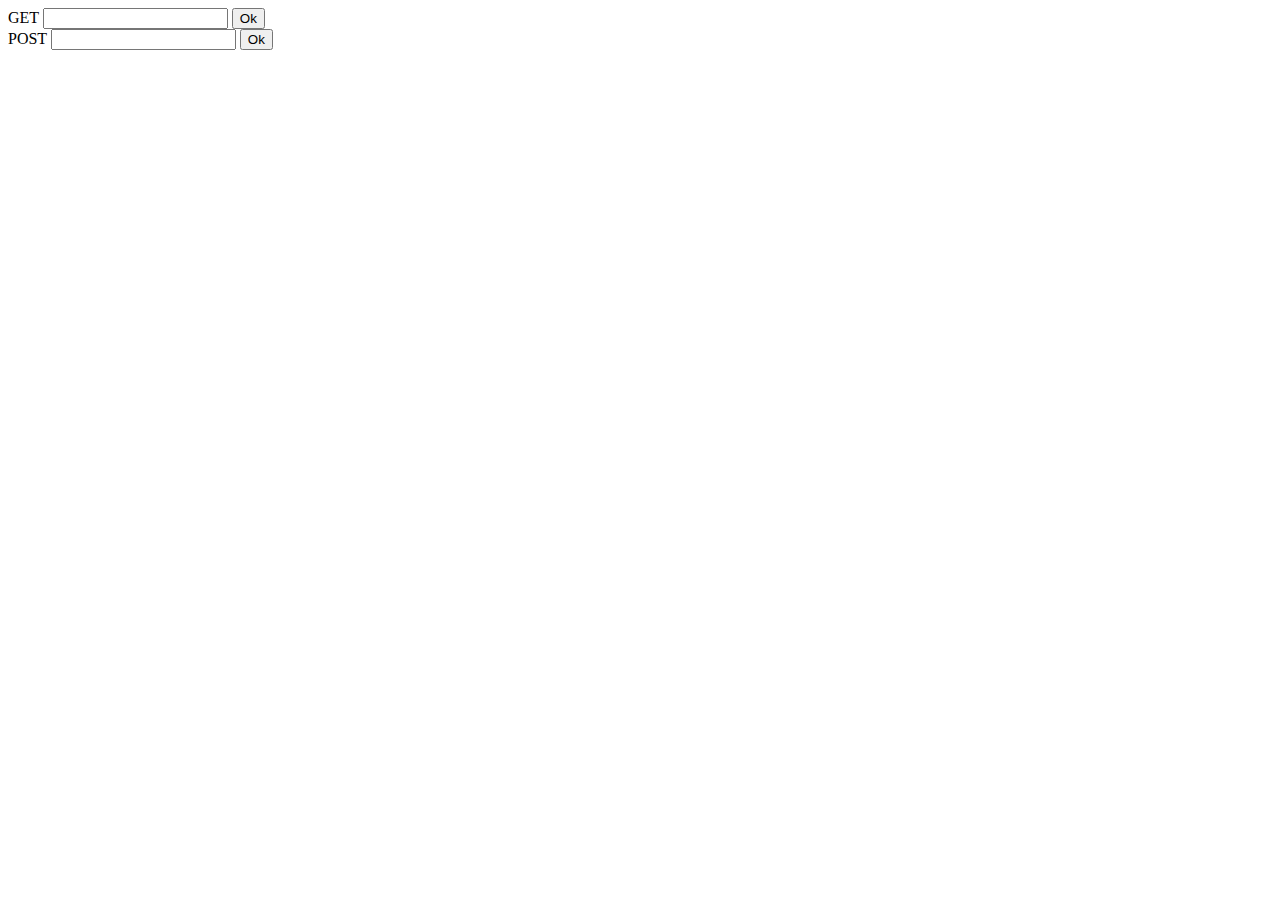
==== web/index.html @ 2b49c241 "Create Servlet" ====
<!DOCTYPE html>
<html lang="en">
<head>
    <meta charset="UTF-8">
    <title>MyWeb</title>
</head>
<body>

<form action="ClickServlet" method="get">
    GET
    <input type="text" name="value">
    <input type="submit" value="Ok">
</form>

<form action="ClickServlet" method="POST">
    POST
    <input type="text" name="value">
    <input type="submit" value="Ok">
</form>

</body>
</html>
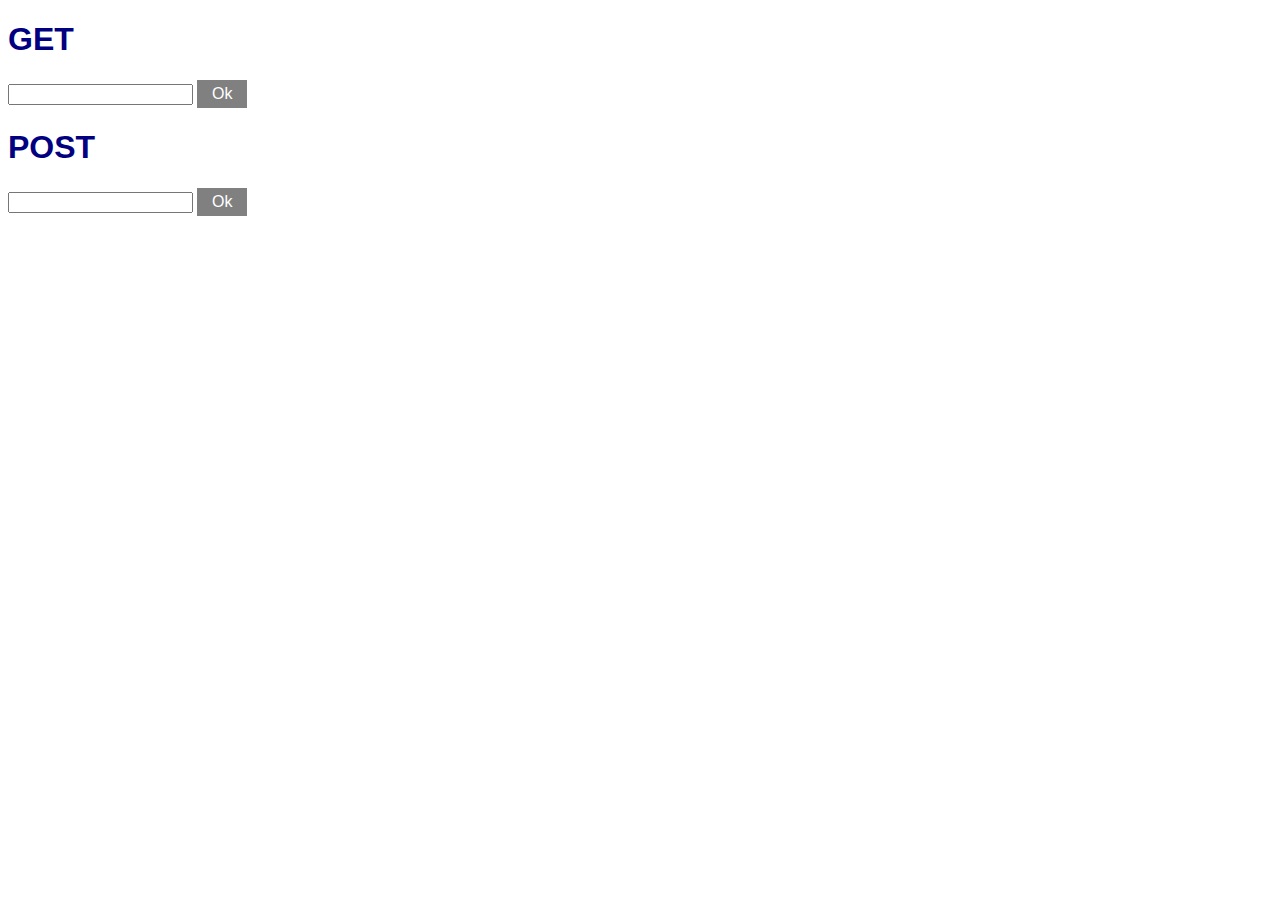
==== commit 17a7d777: "Added css file" ====
--- a/web/index.html
+++ b/web/index.html
@@ -3,19 +3,19 @@
 <head>
     <meta charset="UTF-8">
     <title>MyWeb</title>
+    <link href="views/styles/MyCss.css" rel="stylesheet">
 </head>
 <body>
-
-<form action="ClickServlet" method="get">
-    GET
-    <input type="text" name="value">
-    <input type="submit" value="Ok">
-</form>
+    <form action="ClickServlet" method="get">
+        <h1>GET</h1>
+        <input type="text" name="value">
+        <button class="myButton" type="submit">Ok</button>
+    </form>
 
 <form action="ClickServlet" method="POST">
-    POST
+    <h1>POST</h1>
     <input type="text" name="value">
-    <input type="submit" value="Ok">
+    <button class="myButton" type="submit">Ok</button>
 </form>
 
 </body>
--- a/web/views/styles/MyCss.css
+++ b/web/views/styles/MyCss.css
@@ -0,0 +1,17 @@
+H1 {
+    color: #000080;
+    font-size: 200%;
+    font-family: Arial, Verdana, sans-serif;
+}
+
+button.myButton {
+    background-color: grey;
+    border: none;
+    color: white;
+    padding: 5px 15px;
+    text-align: center;
+    text-decoration: none;
+    display: inline-block;
+    font-size: 16px;
+}
+
